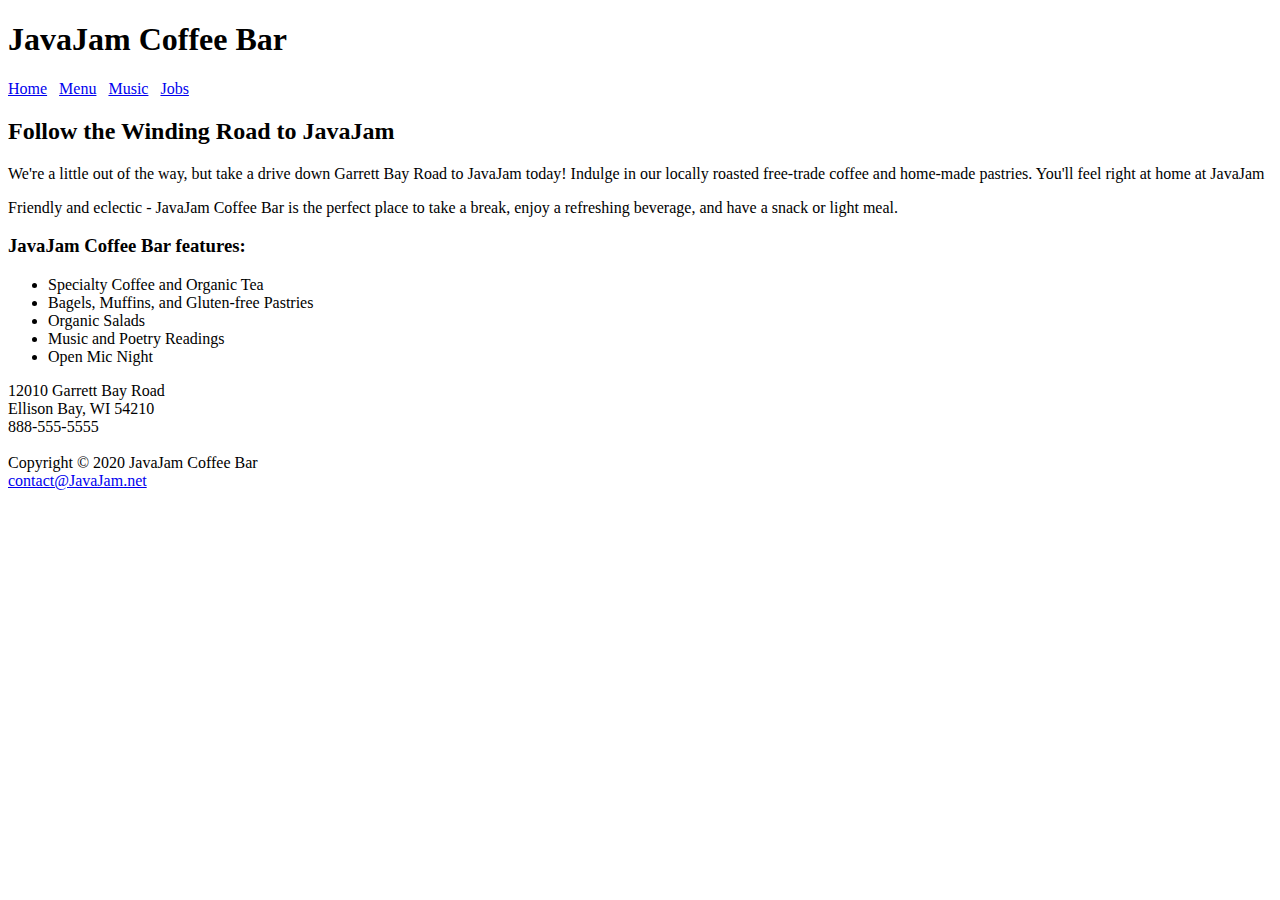
==== index.html @ 4ed55cf0 "Create index.html" ====
<!DOCTYPE html>
<html lang="en">
<head>
<title>JavaJam Coffee Bar</title>
<meta charset="utf-8">
<link href="javajam.css" rel="stylesheet">
</head>
<body>
<div id="wrapper">
<header>  
<h1>JavaJam Coffee Bar</h1>
</header>
<nav>  
<a href="index.html">Home</a> &nbsp;
<a href="menu.html">Menu</a> &nbsp; 
<a href="music.html">Music</a> &nbsp; 
<a href="jobs.html">Jobs</a>
</nav>
<div id="homehero">
</div>  
<main>  
<h2>Follow the Winding Road to JavaJam</h2> 
<p>We're a little out of the way, but take a drive down Garrett Bay Road to JavaJam today! Indulge in our locally roasted free-trade coffee and home-made pastries. You'll feel right at home at JavaJam</p> 
<p>Friendly and eclectic - JavaJam Coffee Bar is the perfect place to take a break, 
  enjoy a refreshing beverage, and have a snack or light meal.</p>
  <h3>JavaJam Coffee Bar features:</h3>
<ul>  
  <li>Specialty Coffee and Organic Tea</li>
  <li>Bagels, Muffins, and Gluten-free Pastries</li>
  <li>Organic Salads</li>  
  <li>Music and Poetry Readings</li> 
  <li>Open Mic Night</li> 
</ul> 
<div>
12010 Garrett Bay Road<br>
Ellison Bay, WI 54210<br>
888-555-5555<br>
</div>
<br>
</main>  
<footer>
  Copyright &copy; 2020 JavaJam Coffee Bar<br>  
  <a href="mailto:yourfirstname@yourlastname.com">contact@JavaJam.net</a>
</footer>
</div>
</body>
</html>
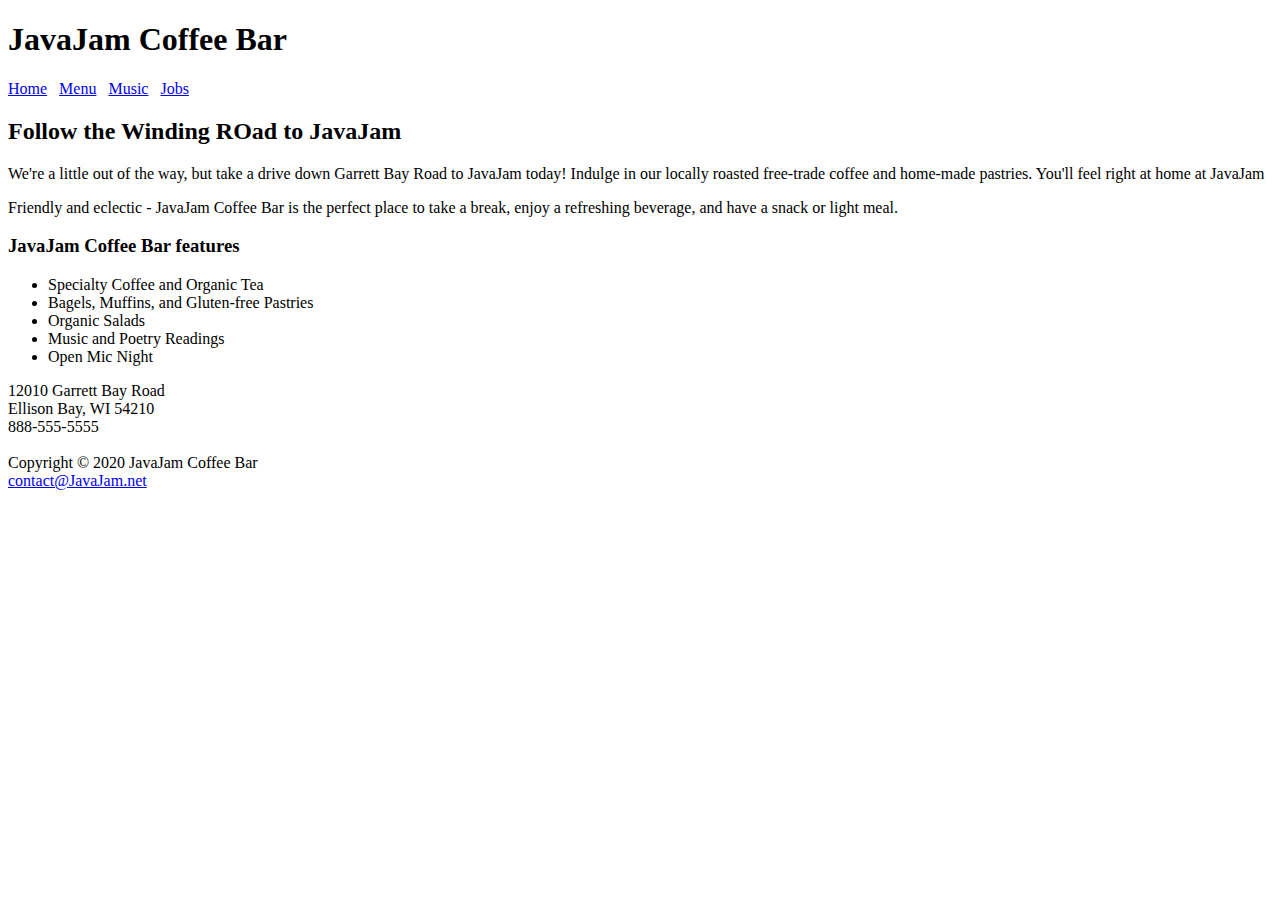
==== commit 26e4cbbd: "Update index.html" ====
--- a/index.html
+++ b/index.html
@@ -16,15 +16,15 @@
 <a href="music.html">Music</a> &nbsp; 
 <a href="jobs.html">Jobs</a>
 </nav>
-<div id="homehero">
-</div>  
+<div id="homehero"> 
+</div>
 <main>  
-<h2>Follow the Winding Road to JavaJam</h2> 
-<p>We're a little out of the way, but take a drive down Garrett Bay Road to JavaJam today! Indulge in our locally roasted free-trade coffee and home-made pastries. You'll feel right at home at JavaJam</p> 
+<h2>Follow the Winding ROad to JavaJam</h2>
+<p>We're a little out of the way, but take a drive down Garrett Bay Road to JavaJam today! Indulge in our locally roasted free-trade coffee and home-made pastries. You'll feel right at home at JavaJam</p>
 <p>Friendly and eclectic - JavaJam Coffee Bar is the perfect place to take a break, 
   enjoy a refreshing beverage, and have a snack or light meal.</p>
-  <h3>JavaJam Coffee Bar features:</h3>
-<ul>  
+  <h3>JavaJam Coffee Bar features</h3>
+  <ul>  
   <li>Specialty Coffee and Organic Tea</li>
   <li>Bagels, Muffins, and Gluten-free Pastries</li>
   <li>Organic Salads</li>  
